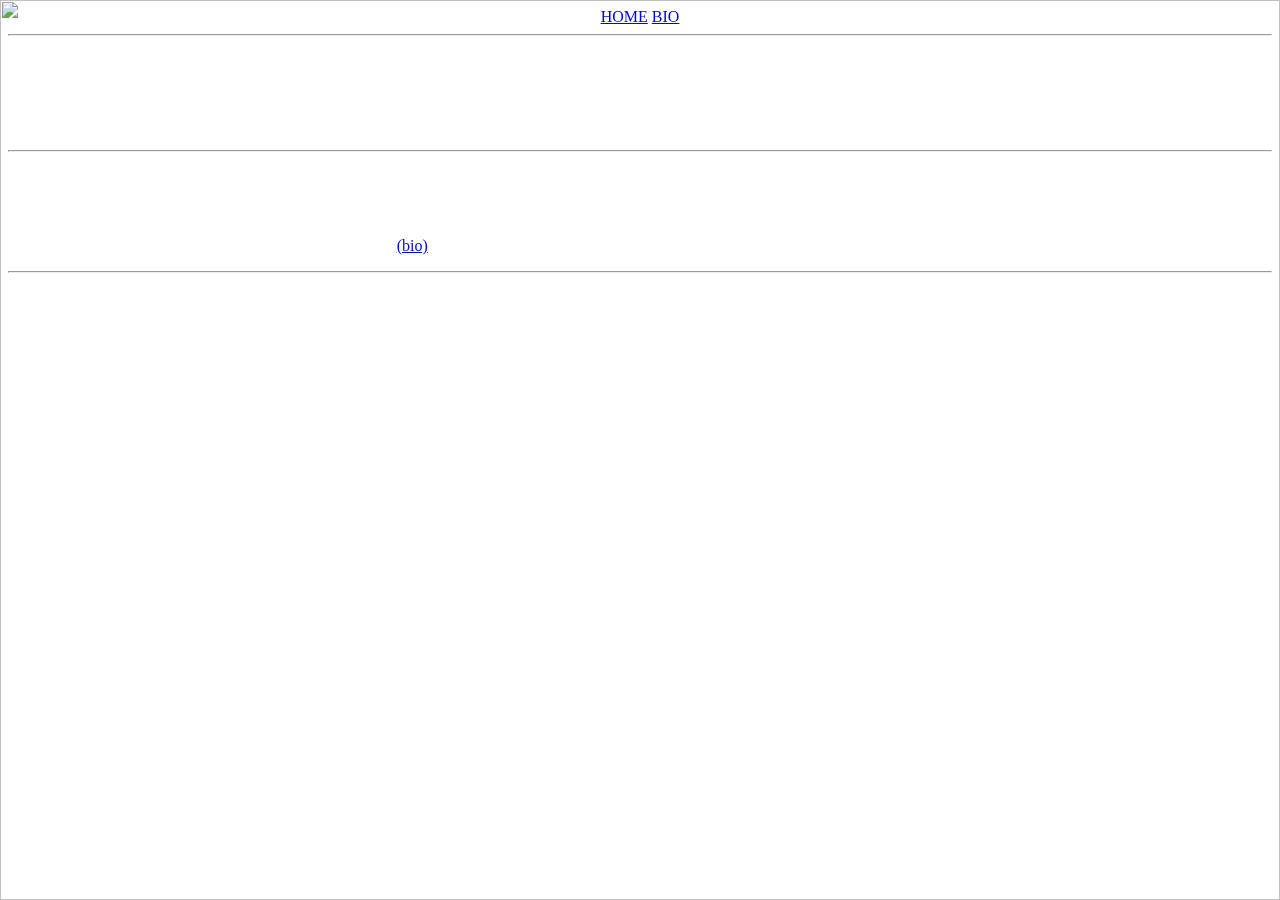
==== index.html @ 27674ad5 "Add files via upload" ====
<!DOCTYPE html PUBLIC "-//W3C//DTD HTML 4.01//EN">
<html>
	<head>
		<title>
			test website
		</title>
	</head>
	<body>
		<style>
		body {
		        color: white;
		}
		</style>
		<center>
			<a href="#home" title="you are here">HOME</a> <a href="SecondPage.html" title="more about me">BIO</a>
		</center><!--horizontalLine-->
		<hr>
		<p>
			<a name="home" id="home"></a>
		</p>
		<center>
			<h1>
				<!--em=italicized-->
				 The <em>Experimental</em> Website Project
			</h1>
		</center>
		<p>
			<!--b=bold-->
			 This website is designed for <b>experimental</b> reasons<br>
		</p>
		<hr>
		<center>
			<h2>
				<!--anchorTag--> <a name="watch" id="watch"></a>Watch for frequent changes
			</h2>
		</center>
		<p>
			<!--lineBreak--><br>
			In order to better understand HTML and web development I <a href="SecondPage.html">(bio)</a> have created this page to become a better developer/web designer.
		</p>
		<p>
			<img src='Sun1.jpg' style='position:fixed;top:0px;left:0px;width:100%;height:100%;z-index:-1;'>
		</p>
		<hr>
	</body>
</html>
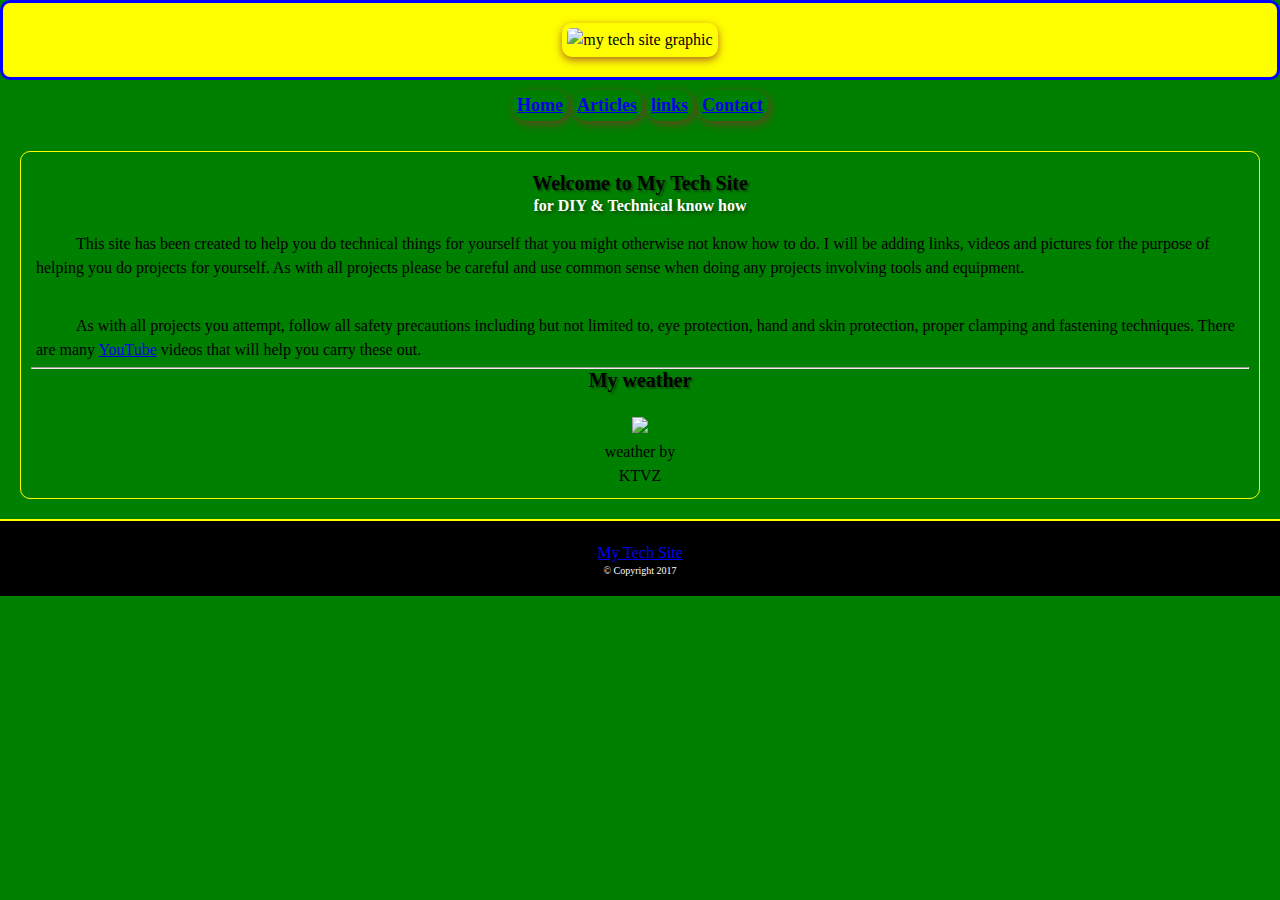
==== commit fc5b8328: "Add files via upload" ====
--- a/index.html
+++ b/index.html
@@ -1,46 +1,54 @@
-<!DOCTYPE html PUBLIC "-//W3C//DTD HTML 4.01//EN">
-<html>
-	<head>
-		<title>
-			test website
-		</title>
-	</head>
-	<body>
-		<style>
-		body {
-		        color: white;
-		}
-		</style>
-		<center>
-			<a href="#home" title="you are here">HOME</a> <a href="SecondPage.html" title="more about me">BIO</a>
-		</center><!--horizontalLine-->
-		<hr>
-		<p>
-			<a name="home" id="home"></a>
-		</p>
-		<center>
-			<h1>
-				<!--em=italicized-->
-				 The <em>Experimental</em> Website Project
-			</h1>
-		</center>
-		<p>
-			<!--b=bold-->
-			 This website is designed for <b>experimental</b> reasons<br>
-		</p>
-		<hr>
-		<center>
-			<h2>
-				<!--anchorTag--> <a name="watch" id="watch"></a>Watch for frequent changes
-			</h2>
-		</center>
-		<p>
-			<!--lineBreak--><br>
-			In order to better understand HTML and web development I <a href="SecondPage.html">(bio)</a> have created this page to become a better developer/web designer.
-		</p>
-		<p>
-			<img src='Sun1.jpg' style='position:fixed;top:0px;left:0px;width:100%;height:100%;z-index:-1;'>
-		</p>
-		<hr>
+
+<!doctype html>
+<html lang="en">
+ <head>
+	 <meta charset="utf-8" />
+	 <title>My Tech site</title>
+	 <link rel="stylesheet" href="main.css"/>
+	 <script src="some.js"></script>
+ </head>
+	<body>  
+		<div id="big_wrapper">
+			<header id="top_header">
+				<img id="banner" src="https://s3.amazonaws.com/aws-website-mytechsite-jwyg2/Banner.png" alt="my tech site graphic"/>
+			</header>
+				<nav id="top_menu">
+					<ul id="button">	
+						<li><a href="https://s3.amazonaws.com/aws-website-mytechsite-jwyg2/index.html">Home</a></li>
+						<li><a href="https://s3.amazonaws.com/aws-website-mytechsite-jwyg2/Articles1.html">Articles</a></li>
+						<li><a href="https://s3.amazonaws.com/aws-website-mytechsite-jwyg2/links.html">links</a></li>
+						<li><a href="mailto:jmw6886@yahoo.com.com?Subject=Hello%20again" target="_top">Contact</a></li>
+					<ul>	
+				</nav>		
+			<section id="main_section">
+				<div id="text">
+					<article>				
+						<header id="article_title">
+							<hgroup>					
+								<h1 id="h1">Welcome to My Tech Site</h1>
+								<h2 id="h2">for DIY & Technical know how</h2>
+							</hgroup>
+						</header>			
+						<p id="p">This site has been created to help you do technical things for yourself that you might otherwise not know how to do.  I will be adding links, videos and pictures for the purpose of helping you do projects for yourself.  As with all projects please be careful and use common sense when doing any projects involving tools and equipment. <br><br> 
+						<p id="p">As with all projects you attempt, follow all safety precautions including but not limited to, eye protection, hand and skin protection, proper clamping and fastening techniques.  There are many <a href="http://youtube.com">YouTube</a> videos that will help you carry these out.</p>				
+							
+					</article>
+				</div>
+			<hr>
+				<div id="windy">	
+			<h1 id="h1">My weather</h1>
+			<br>			
+			<img id="weather" src="http://static.lakana.com/npg-ktvz-media-us-east-1/weather/7day_full.jpg"  frameborder="0"></img>
+			<br>
+				<footer>
+					<p>weather by</p>
+					<p>KTVZ</p>
+				</footer>
+				</div>
+		 	</div>
+			<footer id="footer">
+				<a href="https://s3.amazonaws.com/aws-website-mytechsite-jwyg2/index.html">My Tech Site</a> <p id="copyright">&copy Copyright 2017</p>
+			</footer>
+		</div>
 	</body>
-</html>
+</html>--- a/main.css
+++ b/main.css
@@ -0,0 +1,167 @@
+/*--------------------main attributes-----------------------*/
+*{
+	margin: 0px;
+	padding: 0px;
+	font:Tahoma;
+}
+header, section, footer, aside, nav, article, hgroup{
+	display:block;
+}
+/*---------------------general body-------------------------*/
+body{
+	width:100%;
+	font-family: Tahoma;
+	height:auto;
+	background: green;
+	line-height: 1.5em;
+	overflow: visible;
+	-webkit-box-orient: vertical;
+	-webkit-font-smoothing: antialiased;
+	display:-webkit-box;
+	-webkit-box-pack:center;
+	text-align:center;
+	-webkit-border-radius:10px;
+}
+/*------------------Inside the body box---------------------*/
+#big_wrapper{
+	width:100%;
+	font-family:Tahoma;
+	margin: 0px 0px;
+	background: green;
+	display:-webkit-box;
+	-webkit-box-orient:vertical;
+	-webkit-box-ordinal-group: 1;
+	-webkit-box-align:justify;
+	-webkit-box-pack:center;
+	-webkit-border-radius:10px;
+	/*-webkit-box-flex: 1;
+	/*background of all below the menu bar*/
+}
+/*---------------------Banner site--------------------------*/
+#top_header{
+	background: yellow;
+	border: 3px solid blue;
+	padding: 20px;
+	-webkit-border-radius:10px;
+	-webkit-transform:translate(auto,auto)
+	display:-webkit-box;
+	-webkit-box-flex: 1; 
+	/*-webkit-box-align:stretch;*/
+}
+/*-----------------------Banner-----------------------------*/
+#banner{
+	padding: 5px;
+	-webkit-border-radius:10px;
+	-webkit-box-shadow:rgba(146,42,43,.7) 0px 3px 8px;
+}
+/*-----------------navagation menu holder-------------------*/
+#top_menu {
+	list-style:none;
+	border:red;
+	background: green;
+	color: yellow;
+	padding:10px;
+	-webkit-font-smoothing: antialiased;
+}
+/*-------------------navagation menu------------------------*/
+#top_menu li{
+	display:inline-block;
+	list-style:none;
+	padding:5px;
+	font:bold 18px Tahoma;
+	-webkit-box-shadow:rgba(146,42,43,.7) 2px 3px 10px;
+	-webkit-border-radius:30px;
+	-webkit-font-smoothing: antialiased;
+}
+/*--------------------menu nav font-------------------------*/
+#button{
+	color:yellow;
+}
+/*-------------for hover to indicate button-----------------*/
+#top_menu li:hover{
+	/*color:red;*/
+	
+	color:white;
+	opacity:0.8;
+	-webkit-transform:scale(1.1);
+}
+/*-----------this is the stuff below the menu bar-----------*/
+#main_section{
+	
+	border:1px solid yellow;
+	height:auto;
+	margin: 20px;
+	font-family:Tahoma;
+	padding: 10px;
+	/*moves main content adjust below*/
+	display:-webkit_box;
+	-webkit-box-orient: vertical;
+	-webkit-border-radius:10px;
+	-webkit-box-align:baseline;
+}
+/*---------------------header holder------------------------*/
+#article_title{
+	padding:10px;
+}
+#text{
+	-webkit-box-ordinal-group: 2;
+}
+/*----------------------weather box-------------------------*/
+#weather{
+	-webkit-box-ordinal-group: 3;
+}
+#side{
+	list-style: none;
+	margin: 0px 0px;
+	text-align-float: right;
+	-webkit-box-flex: 1;
+	-webkit-box-ordinal-group: 1;
+}
+/*-----------------------headings---------------------------*/
+#h1{
+	text-align: center;
+	font: bold 20px Tahoma;
+	text-shadow:rgba(0,0,0,.4) 2px 2px 2px;
+}
+/*----------------------subheadings-------------------------*/
+#h2{
+	text-align: center;
+	font: bold 16px Tahoma;
+	color:white;
+	padding: 2px;
+	text-shadow:rgba(0,0,0,.5) 2px 2px 5px;
+}
+/*-------------------article paragraphs---------------------*/
+#p{
+	color:#000;
+	padding: 5px;
+	text-indent: 40px;
+	-webkit-border-radius:5px;
+	text-align:left;
+	  -webkit-font-smoothing: antialiased;
+}
+/*---------------------footer holder------------------------*/
+
+
+/*--------------------aside attributes----------------------*/
+
+/*-----------------aside hover attributes-------------------*/
+
+/*-----------------text aside attributes--------------------*/
+h4{
+	font: bold 16px Tahoma;
+}
+/*-----------------bottom of page footer--------------------*/
+#footer{
+	text-align:center;
+	font:Tahoma;
+	-webkit-font-smoothing: antialiased;
+	padding:20px;
+	color:white;
+	background:black;
+	-webkit-box-ordinal-group: 4;
+	border-top: 2px solid yellow;
+}
+#copyright{
+	font: 10px Tahoma;
+}
